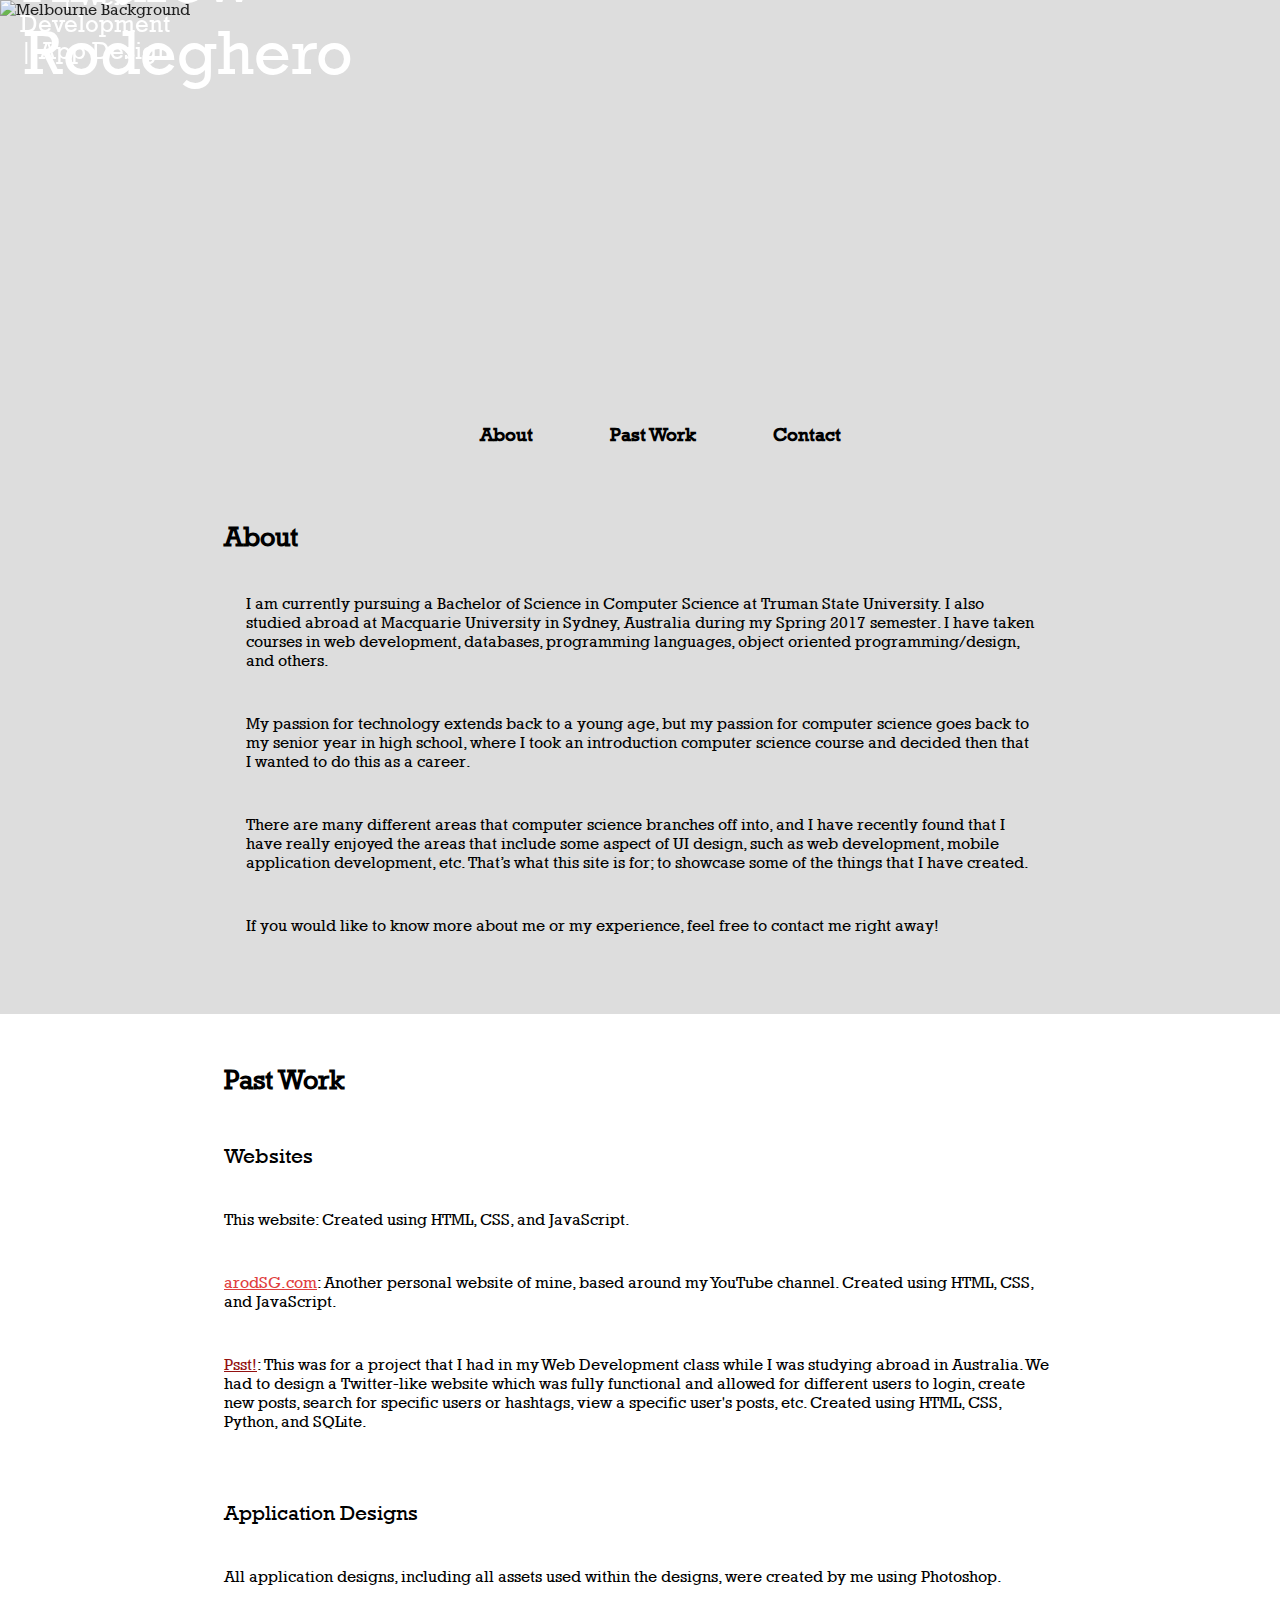
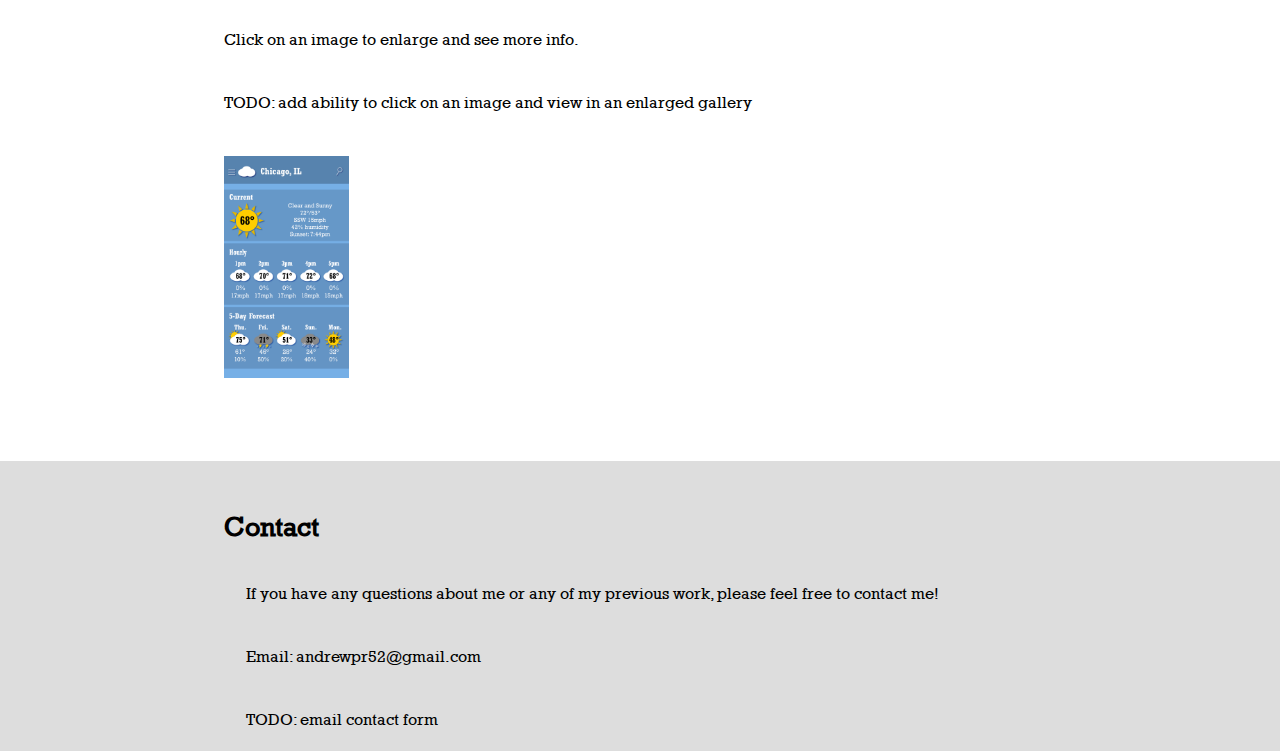
==== index.html @ 76445f10 "Base design completed" ====
<!DOCTYPE html>
<html lang="en">
<head>
    <meta charset="UTF-8">
    <meta name="author" content="Andrew Rodeghero">
    <title>Andrew Rodeghero</title>
    <link rel="stylesheet" href="rodeghero.css" type="text/css">

	<script src="https://ajax.googleapis.com/ajax/libs/jquery/3.3.1/jquery.min.js"></script>
	<script>
	// This code for smooth scrolling is from W3Schools at https://www.w3schools.com/jquery/tryit.asp?filename=tryjquery_eff_animate_smoothscroll
		$(document).ready(function(){
		  // Add smooth scrolling to all links
		  $("a").on('click', function(event) {

			// Make sure this.hash has a value before overriding default behavior
			if (this.hash !== "") {
			  // Prevent default anchor click behavior
			  event.preventDefault();

			  // Store hash
			  var hash = this.hash;

			  // Using jQuery's animate() method to add smooth page scroll
			  // The optional number (500) specifies the number of milliseconds it takes to scroll to the specified area
			  $('html, body').animate({
				scrollTop: $(hash).offset().top
			  }, 500, function(){
		   
				// Add hash (#) to URL when done scrolling (default click behavior)
				window.location.hash = hash;
			  });
			} // End if
		  });
		});
	</script>
	
	<script>
		$(window).scroll(function() {
			if ($(window).scrollTop() > 395) {
				$('#nav_bar').addClass('stuck');
			} else {
				$('#nav_bar').removeClass('stuck');
			}
		});
	</script>
	
	<style>
		p a:link {color: #e03e3e;}
		p a:visited {color: #931111;}
		p a:visited:hover {color: #e03e3e;}
		
		body, html, .pastwork {
			height: 100%;
		}

		section {
			min-height: 100%;
		}
	</style>
</head>

<body>
	<div class="titlebanner">
		<img src="images/titlebackground.jpg" alt="Melbourne Background">
		<div class="title">Andrew Rodeghero</div>
		<div class="subtitle">Programming | Web Development | App Design</div>
	</div>
	
	<div class="page_contents"> 
		<div class="nav_wrapper">
			<nav id="nav_bar">
				<ul>
					<li><a class = "active"
						href="#about"><b>About</b></a></li>
					<li><a href="#past-work"><b>Past Work</b></a></li>
					<li><a href="#contact"><b>Contact</b></a></li>
				</ul>
			</nav>
		</div>
	
		<div class="about" id="about">
			<h1>About</h1>
			<p>I am currently pursuing a Bachelor of Science in Computer Science at Truman State University. I also studied abroad at Macquarie University in Sydney, Australia
			during my Spring 2017 semester. I have taken courses in web development, databases, programming languages, object oriented programming/design, and others.</p>
			<p>My passion for technology extends back to a young age, but my passion for computer science goes back to my senior year in high school, where I took an introduction
			computer science course and decided then that I wanted to do this as a career.</p>
			<p>There are many different areas that computer science branches off into, and I have recently found that I have really enjoyed the areas that include some aspect of UI
			design, such as web development, mobile application development, etc. That’s what this site is for; to showcase some of the things that I have created.</p>
			<p>If you would like to know more about me or my experience, feel free to contact me right away!</p>
			<br><br><br>
		</div>
		
		<div class="pastwork" id="past-work">
			<h1>Past Work</h1>
			
			<h2>Websites</h2>
			<p>This website: Created using HTML, CSS, and JavaScript.</p>
			<p><a href="http://www.arodsg.com" target="_blank">arodSG.com</a>: Another personal website of mine, based around my YouTube channel. Created using HTML, CSS, and JavaScript.</p>
			<p><a href="" target=" ">Psst!</a>: This was for a project that I had in my Web Development class while I was studying abroad in Australia.
			We had to design a Twitter-like website which was fully functional and allowed for different users to login, create new posts, search for specific users or hashtags,
			view a specific user's posts, etc. Created using HTML, CSS, Python, and SQLite.</p>
			
			<br>
			
			<h2>Application Designs</h2>
			<p>All application designs, including all assets used within the designs, were created by me using Photoshop.</p>
			<p>Click on an image to enlarge and see more info.</p>
			<p>TODO: add ability to click on an image and view in an enlarged gallery</p>
			<div class="image_container">
				<p><a href="#weather"><img src="images/apps/weather.png" alt="Weather App Mockup"/></a></p>
			</div>
			<br><br><br>
		</div>
		
		<div class="contact" id="contact">
			<h1>Contact</h1>
		
			<p>If you have any questions about me or any of my previous work, please feel free to contact me!</p>
			<p>Email: andrewpr52@gmail.com</p>
			<p>TODO: email contact form</p>
		</div>
	</div>
</body>

</html>
---- rodeghero.css ----
html {
    background-color: #dddddd;
    color: black;
	margin: 0;
	padding: 0;
}

@font-face {
		font-family: "Rockwell";
		src: local("Rockwell"), url("/fonts/rockwell.ttf") format("truetype");
	}

body {
	font-family: "Rockwell";
	margin: 0 auto;
	padding: 0;
	width: 100%;
}

.page_contents {
	margin: 0 auto;
	position: relative;
	top: 385px;
	background-color: #dddddd;
}

.titlebanner {
	margin: 0px;
	position: fixed;
}
.titlebanner img {
	width: 100%;
	opacity: 0.85;
}
.title {
	width: 75%;
	color: white;
	font-size: 48pt;
	text-align: center;
	padding-top: 20px;
	position: absolute;
	top: 35%;
	left: 50%;
	transform: translate(-50%, -50%);
}
.subtitle {
	color: white;
	font-size: 18pt;
	text-align: center;
	position: absolute;
	top: 55%;
	left: 50%;
	transform: translate(-50%, -50%);
}

h1 {
	font-size: 20pt;
	font-weight: bold;
	text-align: left;
	margin: 0 auto;
	padding-top: 30px;
	padding-bottom: 20px;
}
h2 {
	font-size: 16pt;
	font-weight: normal;
	text-align: left;
	margin: 0 auto;
	padding-top: 30px;
	padding-bottom: 20px;
}
p {
	margin: 0 auto;
	padding: 22px 22px;
}

.nav_wrapper {
	background-color: #dddddd;
	height: 86px;
}
nav {
	background-color: #dddddd;
	overflow: hidden;
	padding-top: 20px;
	text-align: center;
	list-style: none;
	font-size: 14pt;
	box-shadow: 0 0 0px;
	-webkit-transition: all 500ms linear;
    -ms-transition: all 500ms linear;
    transition: all 500ms linear;
}
li {
	display: inline-block;
	list-style: none;
}
li a {
	float: left;
	display: block;
	color: black;
	padding: 0px 36px;
	text-decoration: none;
	border-bottom: 1px solid rgba(100, 100, 100, 0);
	transition: border 500ms ease;
}
li a:hover {
	animation-name: nav_fadein;
	animation-timing-function: ease-out;
	animation-fill-mode: forwards;
	animation-duration: 1s;
	border-bottom: 1px solid rgba(100, 100, 100, 1);
}
li a:active {
}
li a:target {
    background-color: black;
    color: white;
}
.stuck {
    position: fixed;
    z-index: 100;
    width: 100%;
    top: -10px;
	/* border-bottom: 1px solid black; */
	box-shadow: 0 0 10px;
	background-color: #bbbbbb;
	-webkit-transition: all 500ms linear;
    -ms-transition: all 500ms linear;
    transition: all 500ms linear;
}

.about {
	width: 65%;
	margin: 0 auto;
}
.about:before {
	display: block; 
 	content: " "; 
  	height: 50px;      /* Give height of your fixed element */
    margin-top: -50px; /* Give negative margin of your fixed element */
}
.about h1 {
	padding-top: 50px;
}
.pastwork {
	width: 100%;
	margin: 0 auto;
	background-color: white;
}
.pastwork:before {
	background-color: #dddddd;
	display: block; 
 	content: " "; 
  	height: 50px;      /* Give height of your fixed element */
    margin-top: -50px; /* Give negative margin of your fixed element */  	
}
.pastwork h1 {
	width: 65%;
	padding-top: 50px;
}
.pastwork h2 {
	width: 65%;
}
.pastwork p {
	width: 65%;
}
.contact {
	width: 65%;
	margin: 0 auto;
}
.contact:before {
	display: block; 
 	content: " "; 
  	height: 50px;      /* Give height of your fixed element */
    margin-top: -50px; /* Give negative margin of your fixed element */
}
.contact h1 {
	padding-top: 50px;
}

.image_container {
	margin: 0 auto;
}
.image_container img{
	height: 15%;
	width: 15%;
}
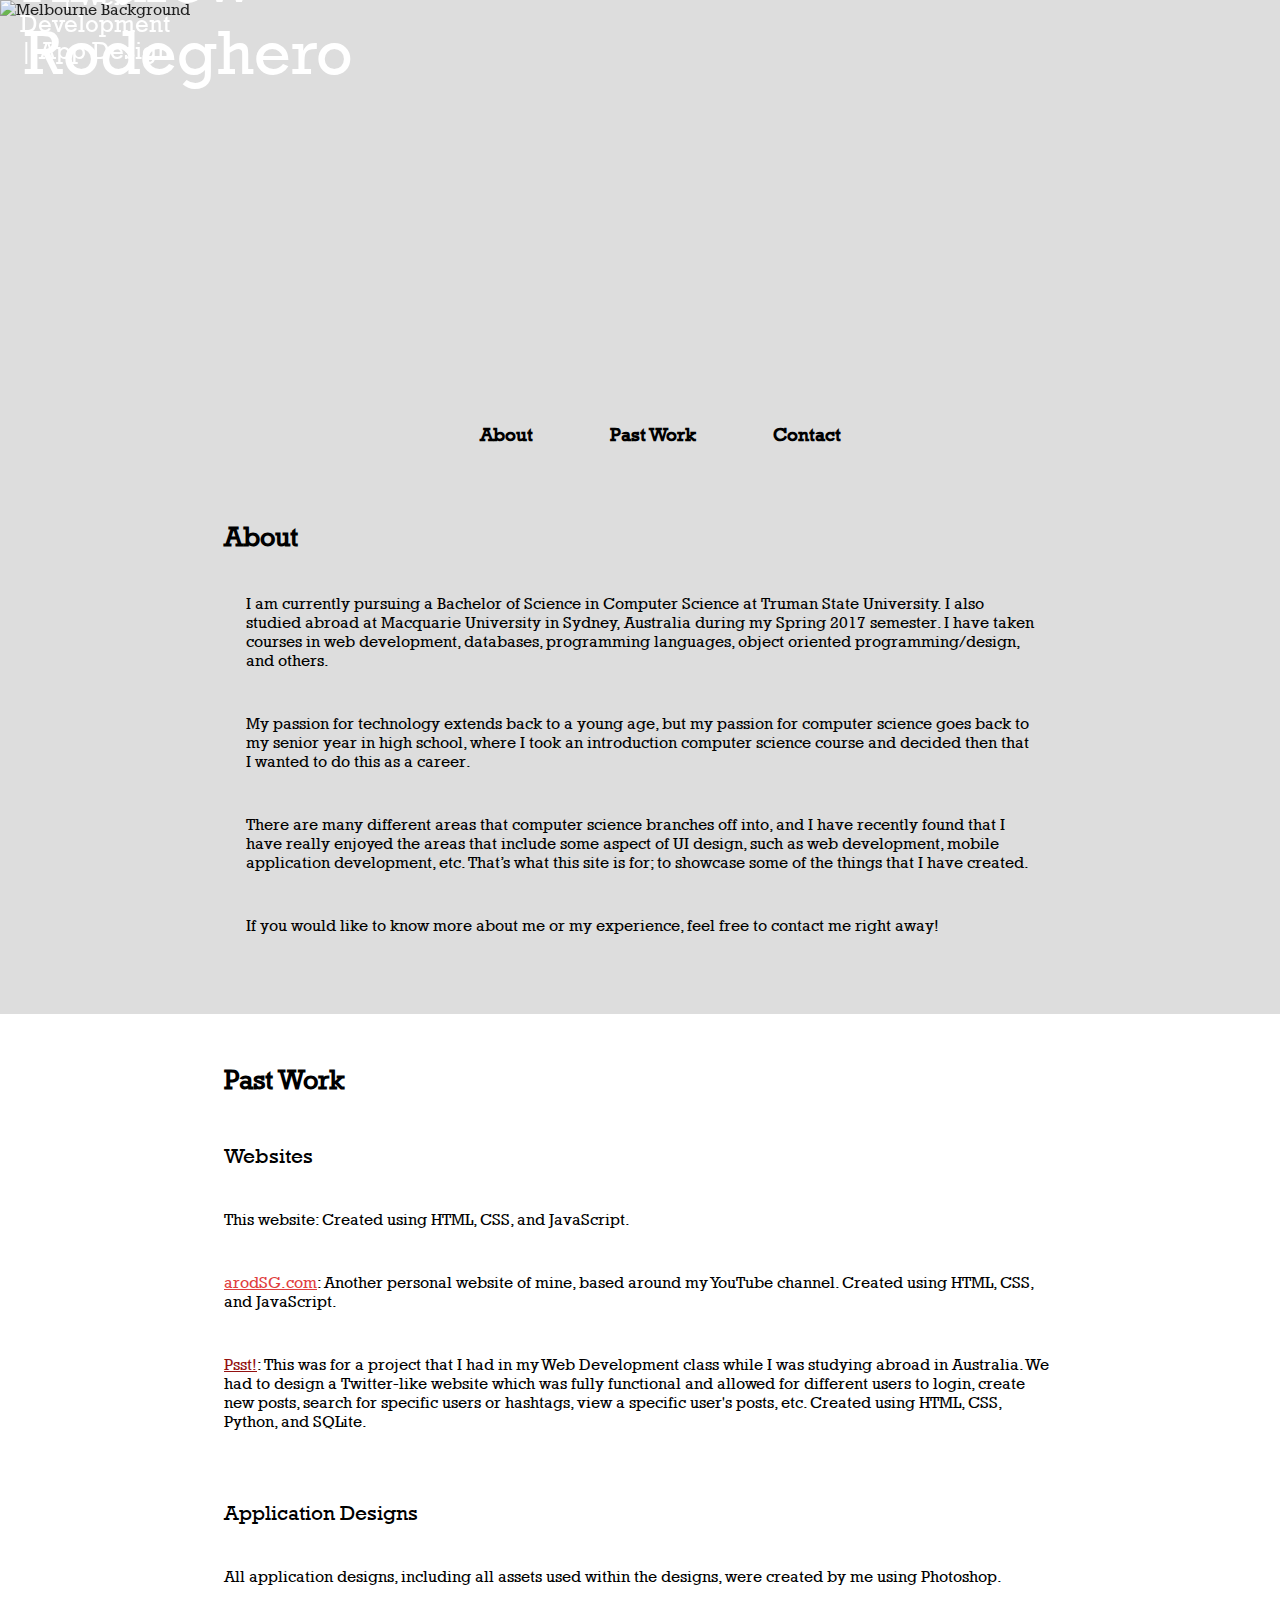
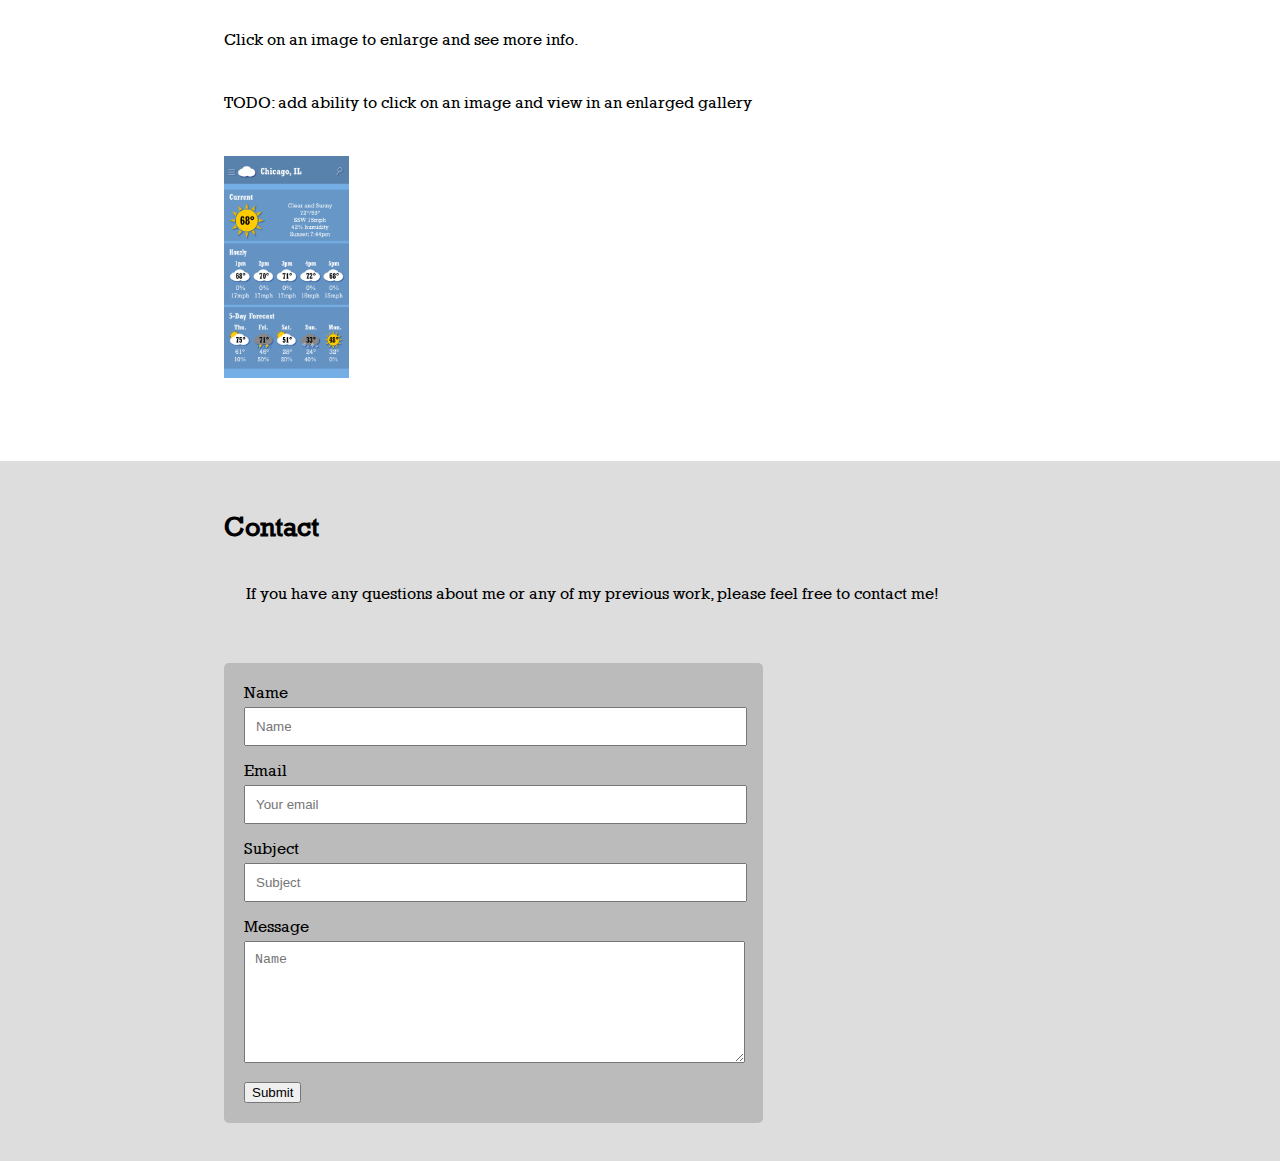
==== commit 00b40ee9: "Created an initial layout for a contact form" ====
--- a/index.html
+++ b/index.html
@@ -100,9 +100,7 @@
 			<p><a href="" target=" ">Psst!</a>: This was for a project that I had in my Web Development class while I was studying abroad in Australia.
 			We had to design a Twitter-like website which was fully functional and allowed for different users to login, create new posts, search for specific users or hashtags,
 			view a specific user's posts, etc. Created using HTML, CSS, Python, and SQLite.</p>
-			
 			<br>
-			
 			<h2>Application Designs</h2>
 			<p>All application designs, including all assets used within the designs, were created by me using Photoshop.</p>
 			<p>Click on an image to enlarge and see more info.</p>
@@ -117,9 +115,23 @@
 			<h1>Contact</h1>
 		
 			<p>If you have any questions about me or any of my previous work, please feel free to contact me!</p>
-			<p>Email: andrewpr52@gmail.com</p>
-			<p>TODO: email contact form</p>
+			<br><br>
+			<div class="contact_container">
+				<form action="/form_submit.php">
+					<label for="from_name">Name</label>
+					<input type="text" id="from_name" name="from_name" placeholder="Name">
+					<label for="from_email">Email</label>
+					<input type="text" id="from_email" name="from_email" placeholder="Your email">
+					<label for="subject">Subject</label>
+					<input type="text" id="subject" name="subject" placeholder="Subject">
+					<label for="message">Message</label>
+					<textarea id="message" name="message" placeholder="Name" style="height:100px"></textarea>
+					<input type="submit" value="Submit">
+				</form>
+			</div>
 		</div>
+		<br><br>
+		
 	</div>
 </body>
 
--- a/rodeghero.css
+++ b/rodeghero.css
@@ -184,4 +184,18 @@
 .image_container img{
 	height: 15%;
 	width: 15%;
+}
+
+.contact_container {
+	border-radius: 5px;
+	background-color: #bbbbbb;
+	width: 60%;
+	padding: 20px;
+}
+
+input[type=text], textarea {
+	width: 96%;
+	padding: 10px;
+	margin-top: 5px;
+	margin-bottom: 15px;
 }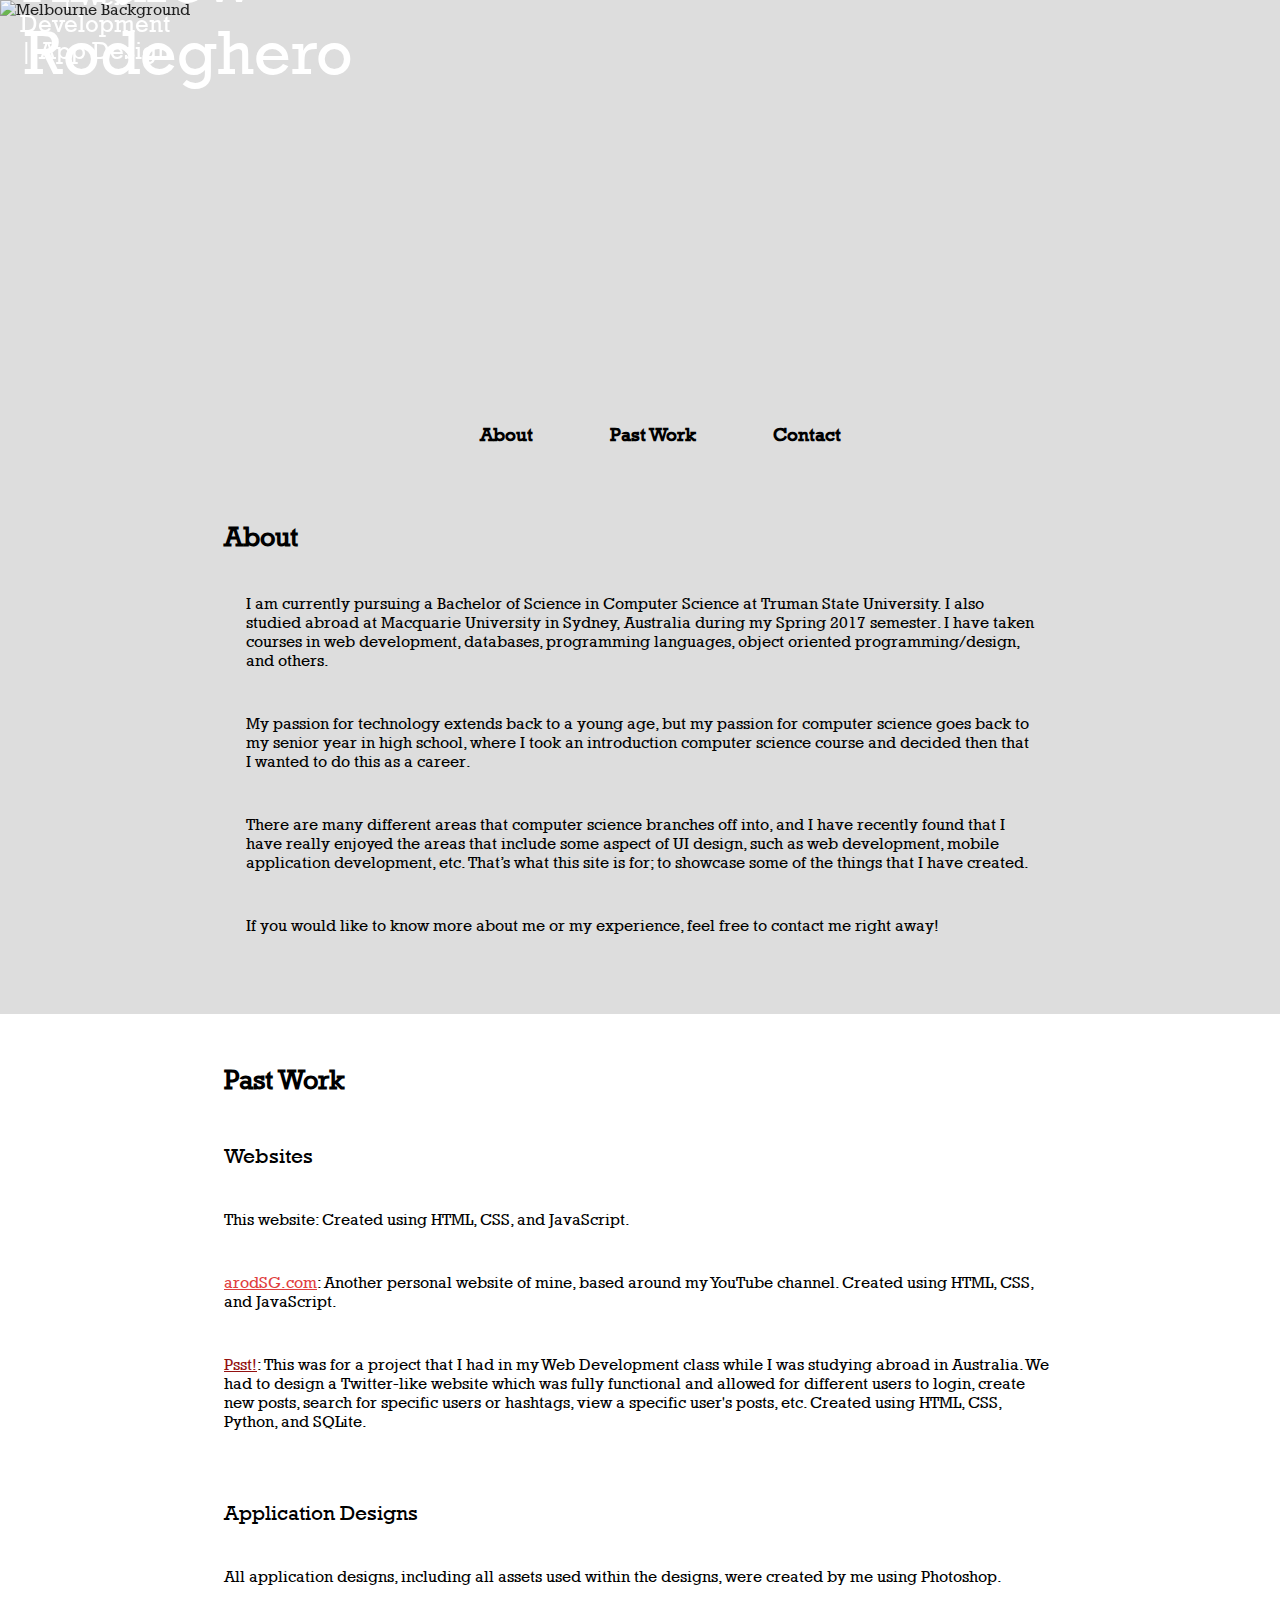
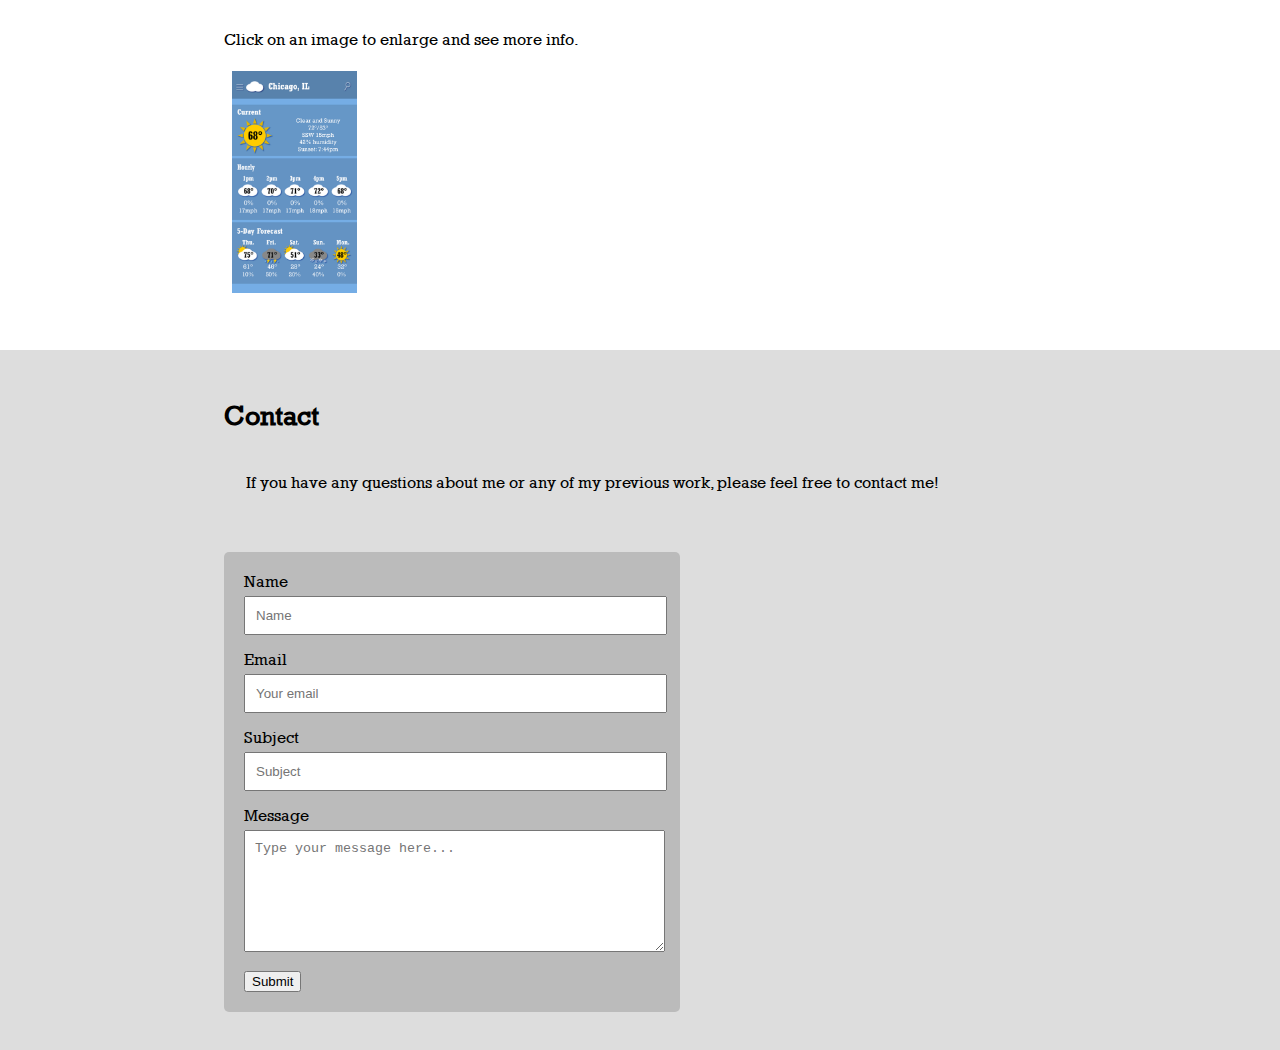
==== commit 04f174ad: "Added a functional contact form and a lightbox image gallery" ====
--- a/index.html
+++ b/index.html
@@ -36,6 +36,7 @@
 	</script>
 	
 	<script>
+    // Sticks the nav bar to the top of the window once it is scrolled past.
 		$(window).scroll(function() {
 			if ($(window).scrollTop() > 395) {
 				$('#nav_bar').addClass('stuck');
@@ -44,6 +45,47 @@
 			}
 		});
 	</script>
+    
+    <script>
+    // Handles the functionality of the lightbox containing the app mockup images
+    // This code is from W3Schools at https://www.w3schools.com/howto/tryit.asp?filename=tryhow_css_js_lightbox
+        function openModal() {
+            document.getElementById('myModal').style.display = "block";
+        }
+
+        function closeModal() {
+            document.getElementById('myModal').style.display = "none";
+        }
+
+        var slideIndex = 1;
+        showSlides(slideIndex);
+
+        function plusSlides(n) {
+            showSlides(slideIndex += n);
+        }
+
+        function currentSlide(n) {
+            showSlides(slideIndex = n);
+        }
+
+        function showSlides(n) {
+            var i;
+            var slides = document.getElementsByClassName("mySlides");
+            var dots = document.getElementsByClassName("demo");
+            var captionText = document.getElementById("caption");
+            if (n > slides.length) {slideIndex = 1}
+            if (n < 1) {slideIndex = slides.length}
+            for (i = 0; i < slides.length; i++) {
+                slides[i].style.display = "none";
+            }
+            for (i = 0; i < dots.length; i++) {
+                dots[i].className = dots[i].className.replace(" active", "");
+            }
+            slides[slideIndex-1].style.display = "block";
+            dots[slideIndex-1].className += " active";
+            captionText.innerHTML = dots[slideIndex-1].alt;
+        }
+    </script>
 	
 	<style>
 		p a:link {color: #e03e3e;}
@@ -90,7 +132,7 @@
 			<p>If you would like to know more about me or my experience, feel free to contact me right away!</p>
 			<br><br><br>
 		</div>
-		
+        
 		<div class="pastwork" id="past-work">
 			<h1>Past Work</h1>
 			
@@ -104,20 +146,47 @@
 			<h2>Application Designs</h2>
 			<p>All application designs, including all assets used within the designs, were created by me using Photoshop.</p>
 			<p>Click on an image to enlarge and see more info.</p>
-			<p>TODO: add ability to click on an image and view in an enlarged gallery</p>
+            
 			<div class="image_container">
-				<p><a href="#weather"><img src="images/apps/weather.png" alt="Weather App Mockup"/></a></p>
-			</div>
+                <div class="row">
+                  <div class="column">
+                    <img src="images/apps/weather.png" style="width:100%" onclick="openModal();currentSlide(1)" class="hover-shadow cursor">
+                  </div>
+                </div>
+
+                <div id="myModal" class="modal">
+                  <span class="close cursor" onclick="closeModal()">&times;</span>
+                  <div class="modal-content">
+
+                    <div class="mySlides">
+                      <div class="numbertext">1 / 1</div>
+                      <img src="images/apps/weather.png">
+                    </div>
+
+                    <a class="prev" onclick="plusSlides(-1)">&#10094;</a>
+                    <a class="next" onclick="plusSlides(1)">&#10095;</a>
+
+                    <div class="caption-container">
+                      <p id="caption"></p>
+                    </div>
+
+                    <div class="column">
+                      <img class="demo cursor" src="images/apps/weather.png" style="width:100%" onclick="currentSlide(1)" alt="Weather App Mockup">
+                    </div>
+                  </div>
+                </div>
+            </div>
 			<br><br><br>
 		</div>
 		
 		<div class="contact" id="contact">
 			<h1>Contact</h1>
-		
+
 			<p>If you have any questions about me or any of my previous work, please feel free to contact me!</p>
 			<br><br>
 			<div class="contact_container">
-				<form action="/form_submit.php">
+				<form method="post" action="https://formspree.io/andrewpr52@gmail.com">
+                    <input type="hidden" name="_next" value="http://localhost:8666/professional-website/confirm.html">
 					<label for="from_name">Name</label>
 					<input type="text" id="from_name" name="from_name" placeholder="Name">
 					<label for="from_email">Email</label>
@@ -125,13 +194,13 @@
 					<label for="subject">Subject</label>
 					<input type="text" id="subject" name="subject" placeholder="Subject">
 					<label for="message">Message</label>
-					<textarea id="message" name="message" placeholder="Name" style="height:100px"></textarea>
+					<textarea id="message" name="message" placeholder="Type your message here..." style="height:100px"></textarea>
 					<input type="submit" value="Submit">
 				</form>
 			</div>
 		</div>
 		<br><br>
-		
+
 	</div>
 </body>
 
--- a/rodeghero.css
+++ b/rodeghero.css
@@ -181,7 +181,7 @@
 .image_container {
 	margin: 0 auto;
 }
-.image_container img{
+.row img{
 	height: 15%;
 	width: 15%;
 }
@@ -189,7 +189,7 @@
 .contact_container {
 	border-radius: 5px;
 	background-color: #bbbbbb;
-	width: 60%;
+	width: 50%;
 	padding: 20px;
 }
 
@@ -198,4 +198,149 @@
 	padding: 10px;
 	margin-top: 5px;
 	margin-bottom: 15px;
-}+}
+
+
+body.modal-open {
+    overflow: hidden;
+}
+
+.image_container {
+    width: 65%;
+}
+
+.row {
+    margin: 0 auto;
+}
+
+.row > .column {
+  padding: 0 8px;
+}
+
+.row:after {
+    content: "";
+    display: table;
+    clear: both;
+}
+
+.column {
+    float: left;
+    width: 15%;
+    height: 15%;
+}
+
+/* The Modal (background) */
+.modal {
+  display: none;
+  position: fixed;
+  z-index: 1;
+  padding-top: 100px;
+  left: 0;
+  top: 0;
+  width: 100%;
+  height: 100%;
+  overflow: auto;
+  background-color: rgba(0, 0, 0, 0.8);
+}
+
+/* Modal Content */
+.modal-content {
+  position: relative;
+    align-content: center;
+  margin: auto;
+  padding: 0;
+  width: 90%;
+  max-width: 376px;
+}
+
+/* The Close Button */
+.close {
+  color: white;
+  position: absolute;
+  top: 80px;
+  right: 25px;
+  font-size: 35px;
+  font-weight: bold;
+}
+
+.close:hover,
+.close:focus {
+  color: #999;
+  text-decoration: none;
+  cursor: pointer;
+}
+
+.mySlides {
+  display: none;
+}
+
+.cursor {
+  cursor: pointer
+}
+
+/* Next & previous buttons */
+.prev,
+.next {
+  cursor: pointer;
+  position: absolute;
+  top: 50%;
+  width: auto;
+  padding: 16px;
+  margin-top: -50px;
+  color: white;
+  font-weight: bold;
+  font-size: 20px;
+  transition: 0.6s ease;
+  border-radius: 0 3px 3px 0;
+  user-select: none;
+  -webkit-user-select: none;
+}
+
+/* Position the "next button" to the right */
+.next {
+  right: 0;
+  border-radius: 3px 0 0 3px;
+}
+
+/* On hover, add a black background color with a little bit see-through */
+.prev:hover,
+.next:hover {
+  background-color: rgba(0, 0, 0, 0.8);
+}
+
+/* Number text (1/3 etc) */
+.numbertext {
+  color: #f2f2f2;
+  font-size: 12px;
+  padding: 8px 12px;
+  position: absolute;
+  top: 0;
+}
+
+img {
+  margin-bottom: -4px;
+}
+
+.caption-container {
+  text-align: center;
+    background-color: rgba(0, 0, 0, 1);
+  padding: 2px 16px;
+  color: white;
+}
+
+.demo {
+  opacity: 0.6;
+}
+
+.active,
+.demo:hover {
+  opacity: 1;
+}
+
+img.hover-shadow {
+  transition: 0.3s
+}
+
+.hover-shadow:hover {
+  box-shadow: 0 4px 8px 0 rgba(0, 0, 0, 0.5), 0 6px 20px 0 rgba(0, 0, 0, 0.19)
+}
